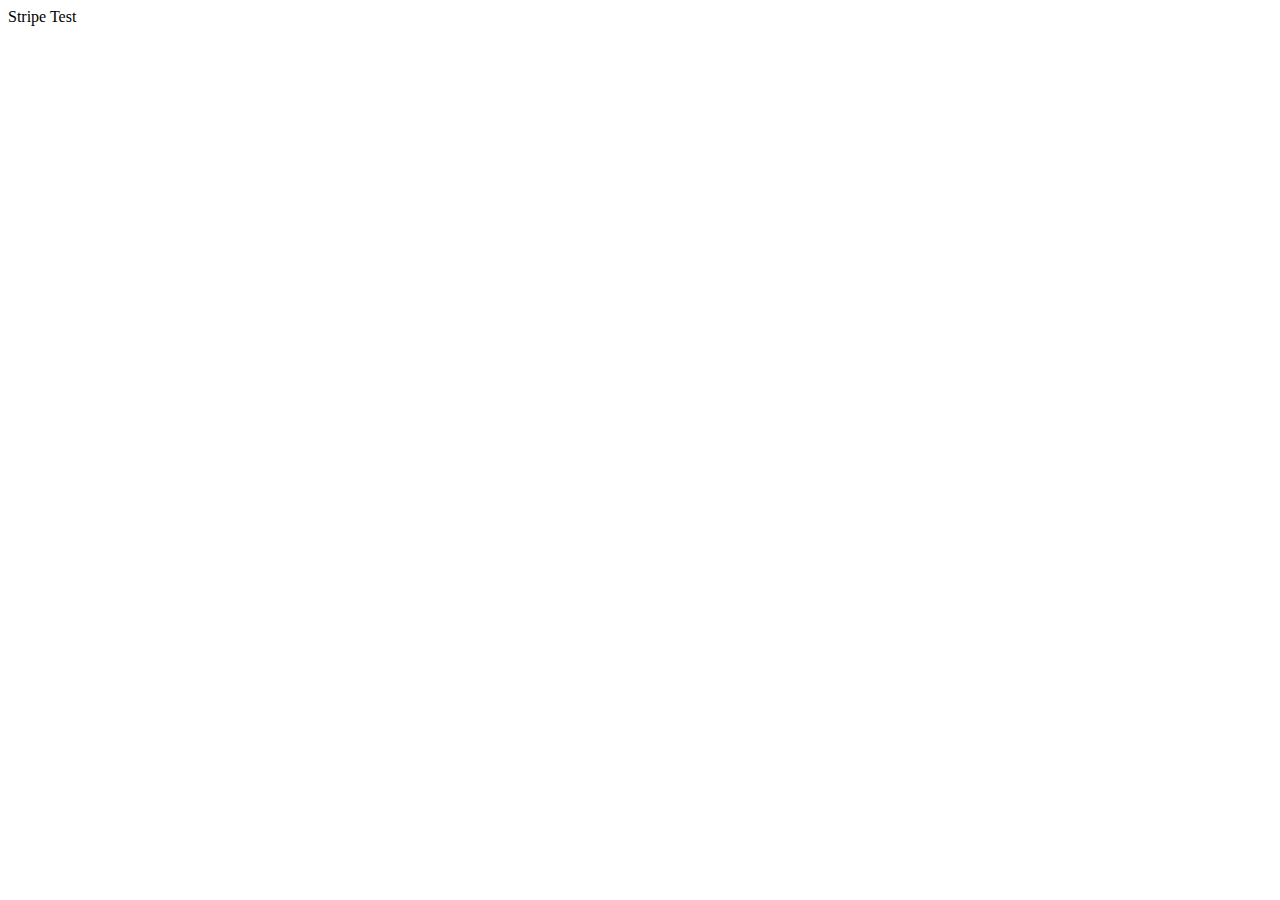
==== public/stripe-test.html @ 89822c13 "Create stripe-test.html" ====
<html>
  <head>Stripe Test</head>
  <body>
    <script async src="https://js.stripe.com/v3/pricing-table.js"></script>
<stripe-pricing-table pricing-table-id="prctbl_1PikEBHtUVr2Ynqf55V2x7AX"
publishable-key="pk_test_psC1TG2YI8ySkjty3NfSR5JD00nSYJvjZW">
</stripe-pricing-table>
  </body>
</html>
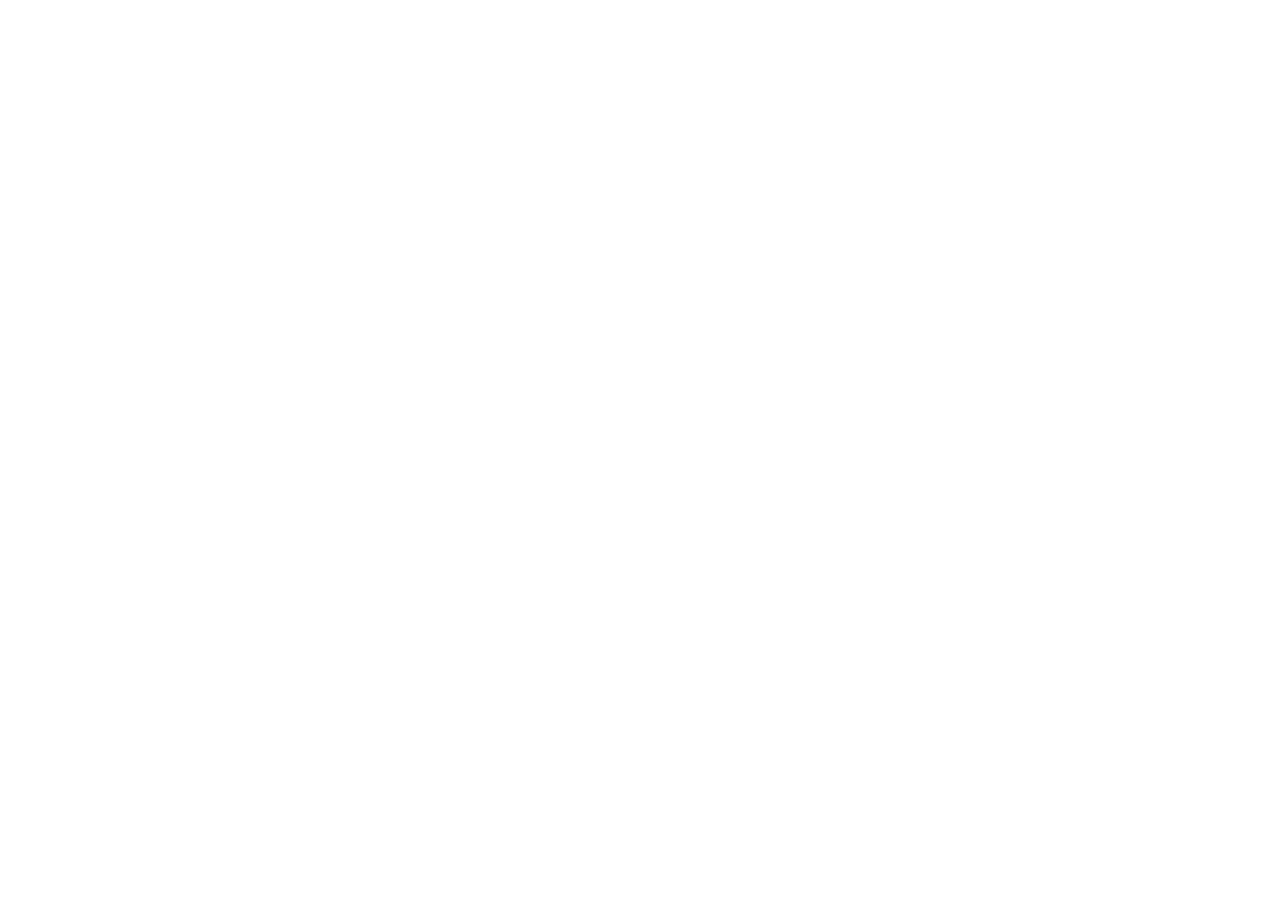
==== commit dffccbbc: "Update stripe-test.html" ====
--- a/public/stripe-test.html
+++ b/public/stripe-test.html
@@ -1,5 +1,5 @@
 <html>
-  <head>Stripe Test</head>
+  <head><title>Stripe Test</title></head>
   <body>
     <script async src="https://js.stripe.com/v3/pricing-table.js"></script>
 <stripe-pricing-table pricing-table-id="prctbl_1PikEBHtUVr2Ynqf55V2x7AX"
